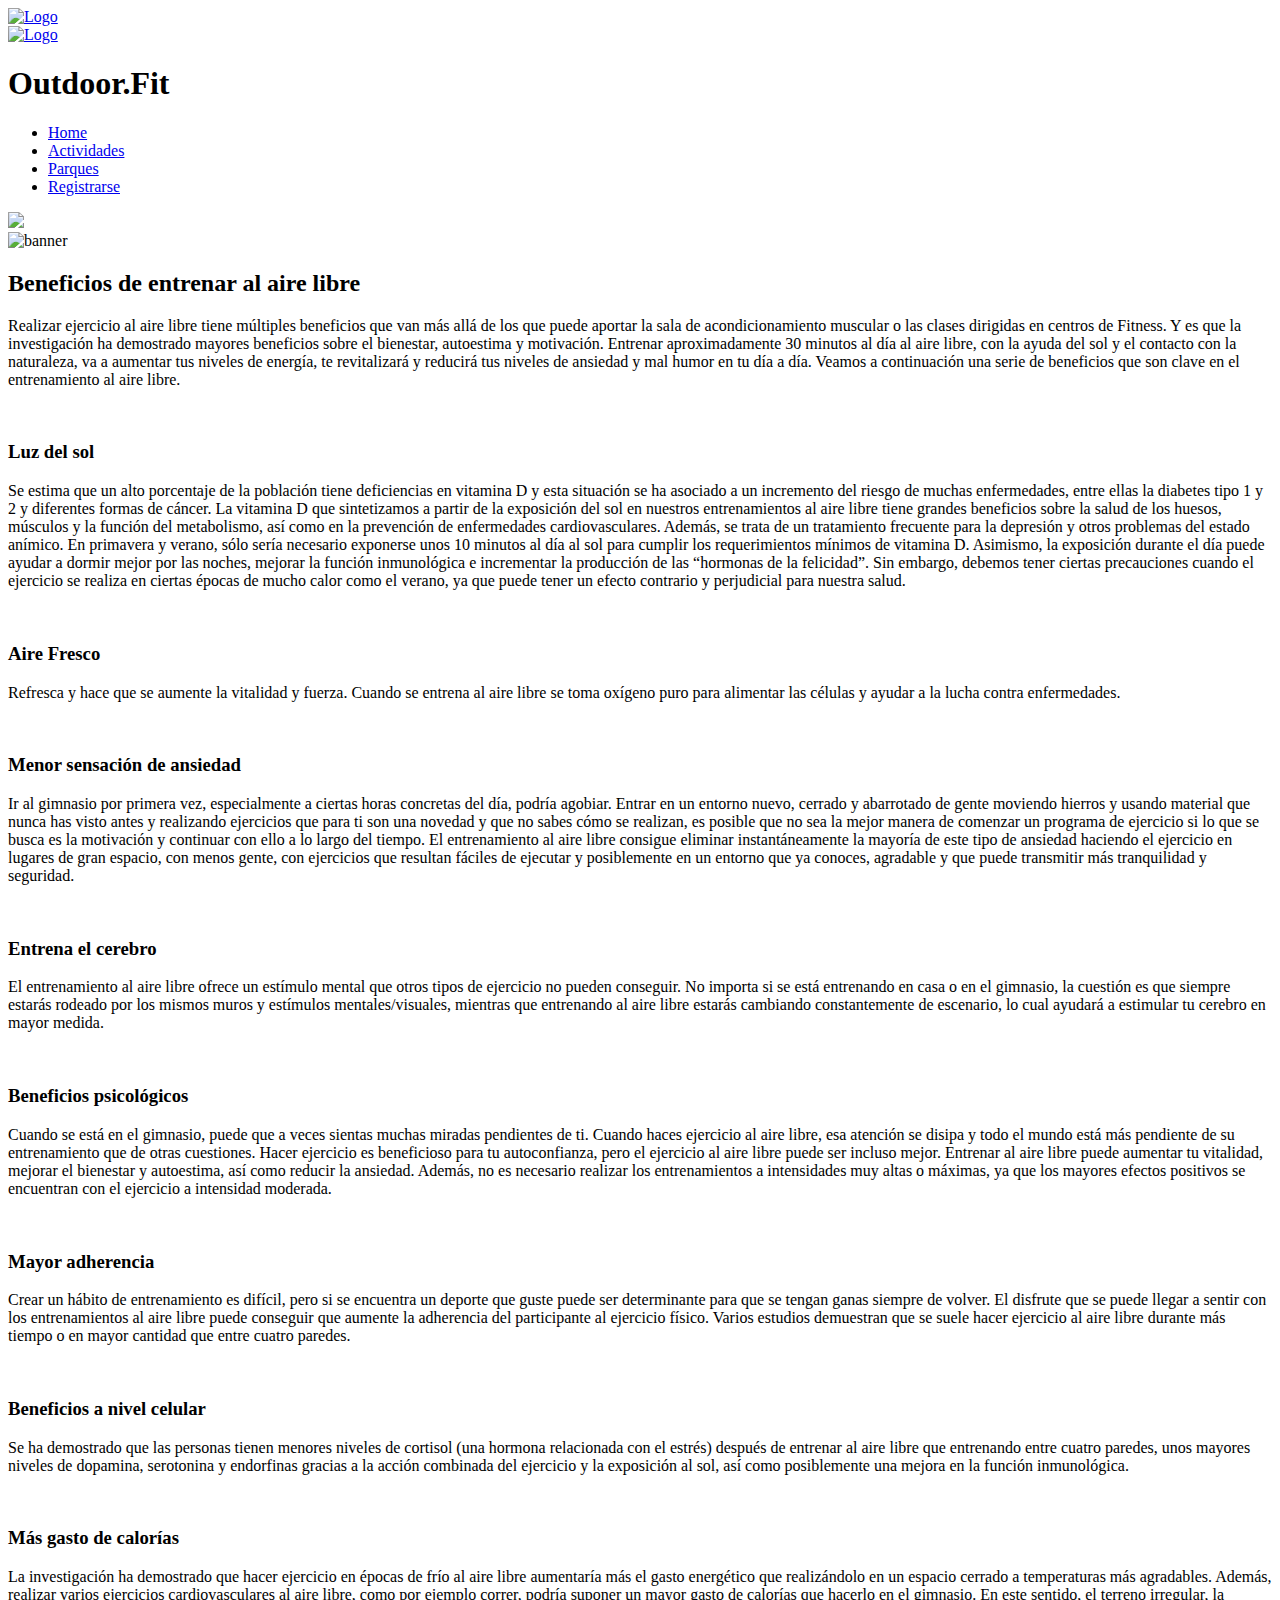
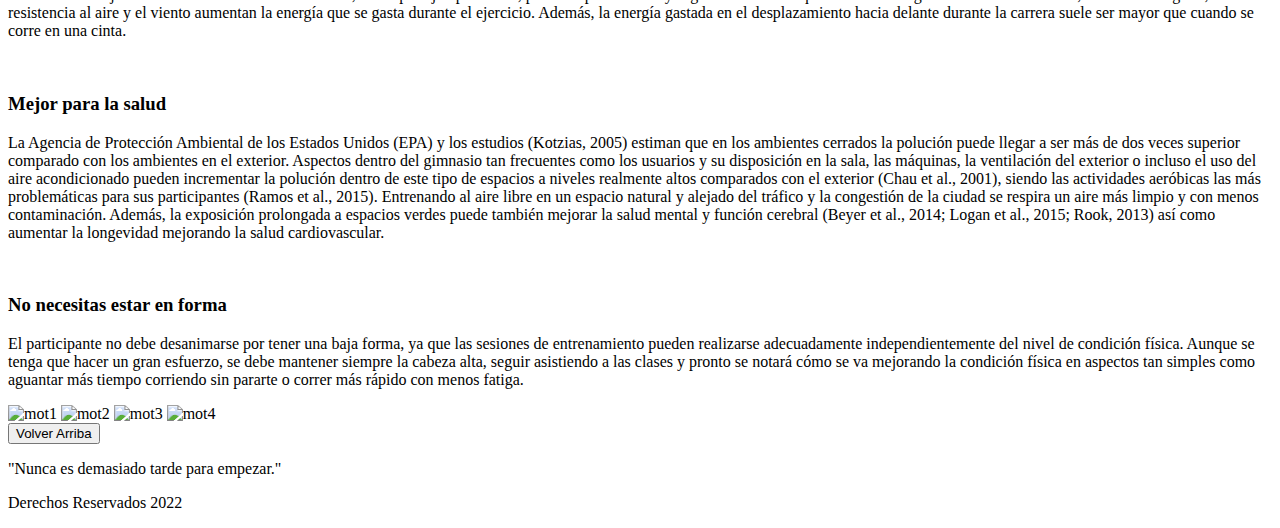
==== index.html @ 59b3844f "Version 1" ====
<!DOCTYPE html>
<html lang="en">
<head>
    <meta charset="UTF-8">
    <meta http-equiv="X-UA-Compatible" content="IE=edge">
    <meta name="viewport" content="width=device-width, initial-scale=1.0">
    <title>OutdoorFit</title>
    <script src="https://kit.fontawesome.com/da07f845d1.js" crossorigin="anonymous"></script>
    <link rel="stylesheet" href="css/styles.css">
    <link rel="preconnect" href="https://fonts.googleapis.com">
    <link rel="preconnect" href="https://fonts.gstatic.com" crossorigin>
    <link href="https://fonts.googleapis.com/css2?family=Poppins:wght@300;400;700&display=swap" rel="stylesheet">
    <link href="https://fonts.googleapis.com/css2?family=Bebas+Neue&display=swap" rel="stylesheet">
    <link rel="shortcut icon" href="imagenes/logo3.png" type="image/x-icon">
</head>
<body>
    <header>
        <div class="logo">
            <div class="centrar">
                <a href="index.html"><img id="logo" src="/imagenes/logo3.png" alt="Logo"></a>
            </div>
        </div>

        <nav class="menu">
            <section class="menu-container">
                <a class="logo-chico"href="index.html"><img id="logo" src="/imagenes/logo3.png" alt="Logo"></a>
                <h1 class="menu-logo">Outdoor.Fit</h1>
                
                <ul class="menu-links">
                    <li class="menu-item"><a class="menu-link" href="index.html">Home</a></li>
                    <li class="menu-item"><a class="menu-link" href="actividades.html">Actividades</a></li>
                    <li class="menu-item"><a class="menu-link" href="parques.html">Parques</a></li>
                    <li class="menu-item"><a class="menu-link" href="registro.html">Registrarse</a></li>
                </ul>

                <div class="menu-hamburguer">
                    <!-- <i class="fa-solid fa-bars" style="color: aliceblue;"></i> -->
                    <img src="imagenes/menu.svg" class="menu-img">
                </div>
            </section>

            
        </nav>
    </header>
    <main>
        <div class="banner">
            <!-- <section class="secciones">
                <img id="banner" src="imagenes/banner.jpg" alt="banner">
            </section> -->
            <img id="banner" src="imagenes/banner2.jpg" alt="banner">
        </div>
        <div class="row">                   
        
            <div class="contenido-ppal">
                <h2>Beneficios de entrenar al aire libre</h2>
                            <p>Realizar ejercicio al aire libre tiene múltiples beneficios que van más allá de los que puede aportar la sala de acondicionamiento muscular o las clases dirigidas en centros de Fitness. Y es que la investigación ha demostrado mayores beneficios sobre el bienestar, autoestima y motivación. Entrenar aproximadamente 30 minutos al día al aire libre, con la ayuda del sol y el contacto con la naturaleza, va a aumentar tus niveles de energía, te revitalizará y reducirá tus niveles de ansiedad y mal humor en tu día a día. Veamos a continuación una serie de beneficios que son clave en el entrenamiento al aire libre.</p>
                <section class="secciones">
                    <article>
                        <img src="" alt="">
                        <div>
                            <h3>Luz del sol</h3>
                            <p>Se estima que un alto porcentaje de la población tiene deficiencias en vitamina D y esta situación se ha asociado a un incremento del riesgo de muchas enfermedades, entre ellas la diabetes tipo 1 y 2 y diferentes formas de cáncer. La vitamina D que sintetizamos a partir de la exposición del sol en nuestros entrenamientos al aire libre tiene grandes beneficios sobre la salud de los huesos, músculos y la función del metabolismo, así como en la prevención de enfermedades cardiovasculares. Además, se trata de un tratamiento frecuente para la depresión y otros problemas del estado anímico. En primavera y verano, sólo sería necesario exponerse unos 10 minutos al día al sol para cumplir los requerimientos mínimos de vitamina D. Asimismo, la exposición durante el día puede ayudar a dormir mejor por las noches, mejorar la función inmunológica e incrementar la producción de las “hormonas de la felicidad”. Sin embargo, debemos tener ciertas precauciones cuando el ejercicio se realiza en ciertas épocas de mucho calor como el verano, ya que puede tener un efecto contrario y perjudicial para nuestra salud.</p>
                        </div>
                    </article>
                    <article>
                        <img src="" alt="">
                        <div>
                            <h3>Aire Fresco</h3>
                            <p>Refresca y hace que se aumente la vitalidad y fuerza. Cuando se entrena al aire libre se toma oxígeno puro para alimentar las células y ayudar a la lucha contra enfermedades.</p>
                        </div>
                    </article>
                    <article>
                        <img src="" alt="">
                        <div>
                            <h3>Menor sensación de ansiedad</h3>
                            <p>Ir al gimnasio por primera vez, especialmente a ciertas horas concretas del día, podría agobiar. Entrar en un entorno nuevo, cerrado y abarrotado de gente moviendo hierros y usando material que nunca has visto antes y realizando ejercicios que para ti son una novedad y que no sabes cómo se realizan, es posible que no sea la mejor manera de comenzar un programa de ejercicio si lo que se busca es la motivación y continuar con ello a lo largo del tiempo. El entrenamiento al aire libre consigue eliminar instantáneamente la mayoría de este tipo de ansiedad haciendo el ejercicio en lugares de gran espacio, con menos gente, con ejercicios que resultan fáciles de ejecutar y posiblemente en un entorno que ya conoces, agradable y que puede transmitir más tranquilidad y seguridad.</p>
                        </div>
                    </article>

                    <article>
                        <img src="" alt="">
                        <div>
                            <h3>Entrena el cerebro</h3>
                            <p>El entrenamiento al aire libre ofrece un estímulo mental que otros tipos de ejercicio no pueden conseguir. No importa si se está entrenando en casa o en el gimnasio, la cuestión es que siempre estarás rodeado por los mismos muros y estímulos mentales/visuales, mientras que entrenando al aire libre estarás cambiando constantemente de escenario, lo cual ayudará a estimular tu cerebro en mayor medida.</p>
                        </div>
                    </article>
                    <article>
                        <img src="" alt="">
                        <div>
                            <h3>Beneficios psicológicos</h3>
                            <p>Cuando se está en el gimnasio, puede que a veces sientas muchas miradas pendientes de ti. Cuando haces ejercicio al aire libre, esa atención se disipa y todo el mundo está más pendiente de su entrenamiento que de otras cuestiones. Hacer ejercicio es beneficioso para tu autoconfianza, pero el ejercicio al aire libre puede ser incluso mejor. Entrenar al aire libre puede aumentar tu vitalidad, mejorar el bienestar y autoestima, así como reducir la ansiedad. Además, no es necesario realizar los entrenamientos a intensidades muy altas o máximas, ya que los mayores efectos positivos se encuentran con el ejercicio a intensidad moderada.</p>
                        </div>
                    </article>
                    <article>
                        <img src="" alt="">
                        <div>
                            <h3>Mayor adherencia</h3>
                            <p>Crear un hábito de entrenamiento es difícil, pero si se encuentra un deporte que guste puede ser determinante para que se tengan ganas siempre de volver. El disfrute que se puede llegar a sentir con los entrenamientos al aire libre puede conseguir que aumente la adherencia del participante al ejercicio físico. Varios estudios demuestran que se suele hacer ejercicio al aire libre durante más tiempo o en mayor cantidad que entre cuatro paredes.</p>
                        </div>
                    </article>
                    <article>
                        <img src="" alt="">
                        <div>
                            <h3>Beneficios a nivel celular</h3>
                            <p>Se ha demostrado que las personas tienen menores niveles de cortisol (una hormona relacionada con el estrés) después de entrenar al aire libre que entrenando entre cuatro paredes, unos mayores niveles de dopamina,  serotonina y endorfinas gracias a la acción combinada del ejercicio y la exposición al sol, así como posiblemente una mejora en la función inmunológica.</p>
                        </div>
                    </article>
                    <article>
                        <img src="" alt="">
                        <div>
                            <h3>Más gasto de calorías</h3>
                            <p>La investigación ha demostrado que hacer ejercicio en épocas de frío al aire libre aumentaría más el gasto energético que realizándolo en un espacio cerrado a temperaturas más agradables. Además, realizar varios ejercicios cardiovasculares al aire libre, como por ejemplo correr, podría suponer un mayor gasto de calorías que hacerlo en el gimnasio. En este sentido, el terreno irregular, la resistencia al aire y el viento aumentan la energía que se gasta durante el ejercicio. Además, la energía gastada en el desplazamiento hacia delante durante la carrera suele ser mayor que cuando se corre en una cinta.</p>
                        </div>
                    </article>
                    <article>
                        <img src="" alt="">
                        <div>
                            <h3>Mejor para la salud</h3>
                            <p>La Agencia de Protección Ambiental de los Estados Unidos (EPA) y los estudios (Kotzias, 2005) estiman que en los ambientes cerrados la polución puede llegar a ser más de dos veces superior comparado con los ambientes en el exterior. Aspectos dentro del gimnasio tan frecuentes como los usuarios y su disposición en la sala, las máquinas, la ventilación del exterior o incluso el uso del aire acondicionado pueden incrementar la polución dentro de este tipo de espacios a niveles realmente altos comparados con el exterior (Chau et al., 2001), siendo las actividades aeróbicas las más problemáticas para sus participantes (Ramos et al., 2015). Entrenando al aire libre en un espacio natural y alejado del tráfico y la congestión de la ciudad se respira un aire más limpio y con menos contaminación. Además, la exposición prolongada a espacios verdes puede también mejorar la salud mental y función cerebral (Beyer et al., 2014; Logan et al., 2015; Rook, 2013) así como aumentar la longevidad mejorando la salud cardiovascular.</p>
                        </div>
                    </article>
                    <article>
                        <img src="" alt="">
                        <div>
                            <h3>No necesitas estar en forma</h3>
                            <p>El participante no debe desanimarse por tener una baja forma, ya que las sesiones de entrenamiento pueden realizarse adecuadamente independientemente del nivel de condición física. Aunque se tenga que hacer un gran esfuerzo, se debe mantener siempre la cabeza alta, seguir asistiendo a las clases y pronto se notará cómo se va mejorando la condición física en aspectos tan simples como aguantar más tiempo corriendo sin pararte o correr más rápido con menos fatiga.</p>
                        </div>
                    </article>
                </section>
            </div>
            <aside class="publicidad">
                <!-- <img id="publicidad-img"src="imagenes/publicidad2.jpg" alt="publicidad"> -->
                <img class="img-mot" src="imagenes/motivacion1.png" alt="mot1">
                <img class="img-mot" src="imagenes/motivacion2.png" alt="mot2">
                <img class="img-mot" src="imagenes/motivacion3.png" alt="mot3">
                <img class="img-mot" src="imagenes/motivacion4.png" alt="mot4">
            </aside>
        </div>
    </main>
    <footer>
        <div>
            <button onclick="topFunction()" id="myBtn" title="Go to top">Volver Arriba</button>
        </div>
        <div class="frase"><p> "Nunca es demasiado tarde para empezar."</p></div>
        <div class="redes">
            <nav class="footer">
                <a target="_blank" href="https://www.facebook.com"><i class="fa-brands fa-facebook-square"></i></a>
                <a target="_blank" href="https://www.twitter.com"><i class="fa-brands fa-twitter-square"></i></a>
                <a target="_blank" href="https://www.linkedin.com"><i class="fa-brands fa-linkedin"></i></a>
                <a target="_blank" href="https://www.pinterest.com"><i class="fa-brands fa-pinterest-square"></i></a>
                <a target="_blank" href="https://www.instagram.com"><i class="fa-brands fa-instagram"></i></a>
                <a target="_blank" href="https://www.youtube.com"><i class="fa-brands fa-youtube"></i></a>
    
            </nav>
        </div>
        <div class="derechos">
            <p><i class="fa-regular fa-copyright"></i> Derechos Reservados 2022 </p>
        </div>
        
    </footer>
    <script src="js/app.js"></script>
</body>
</html>
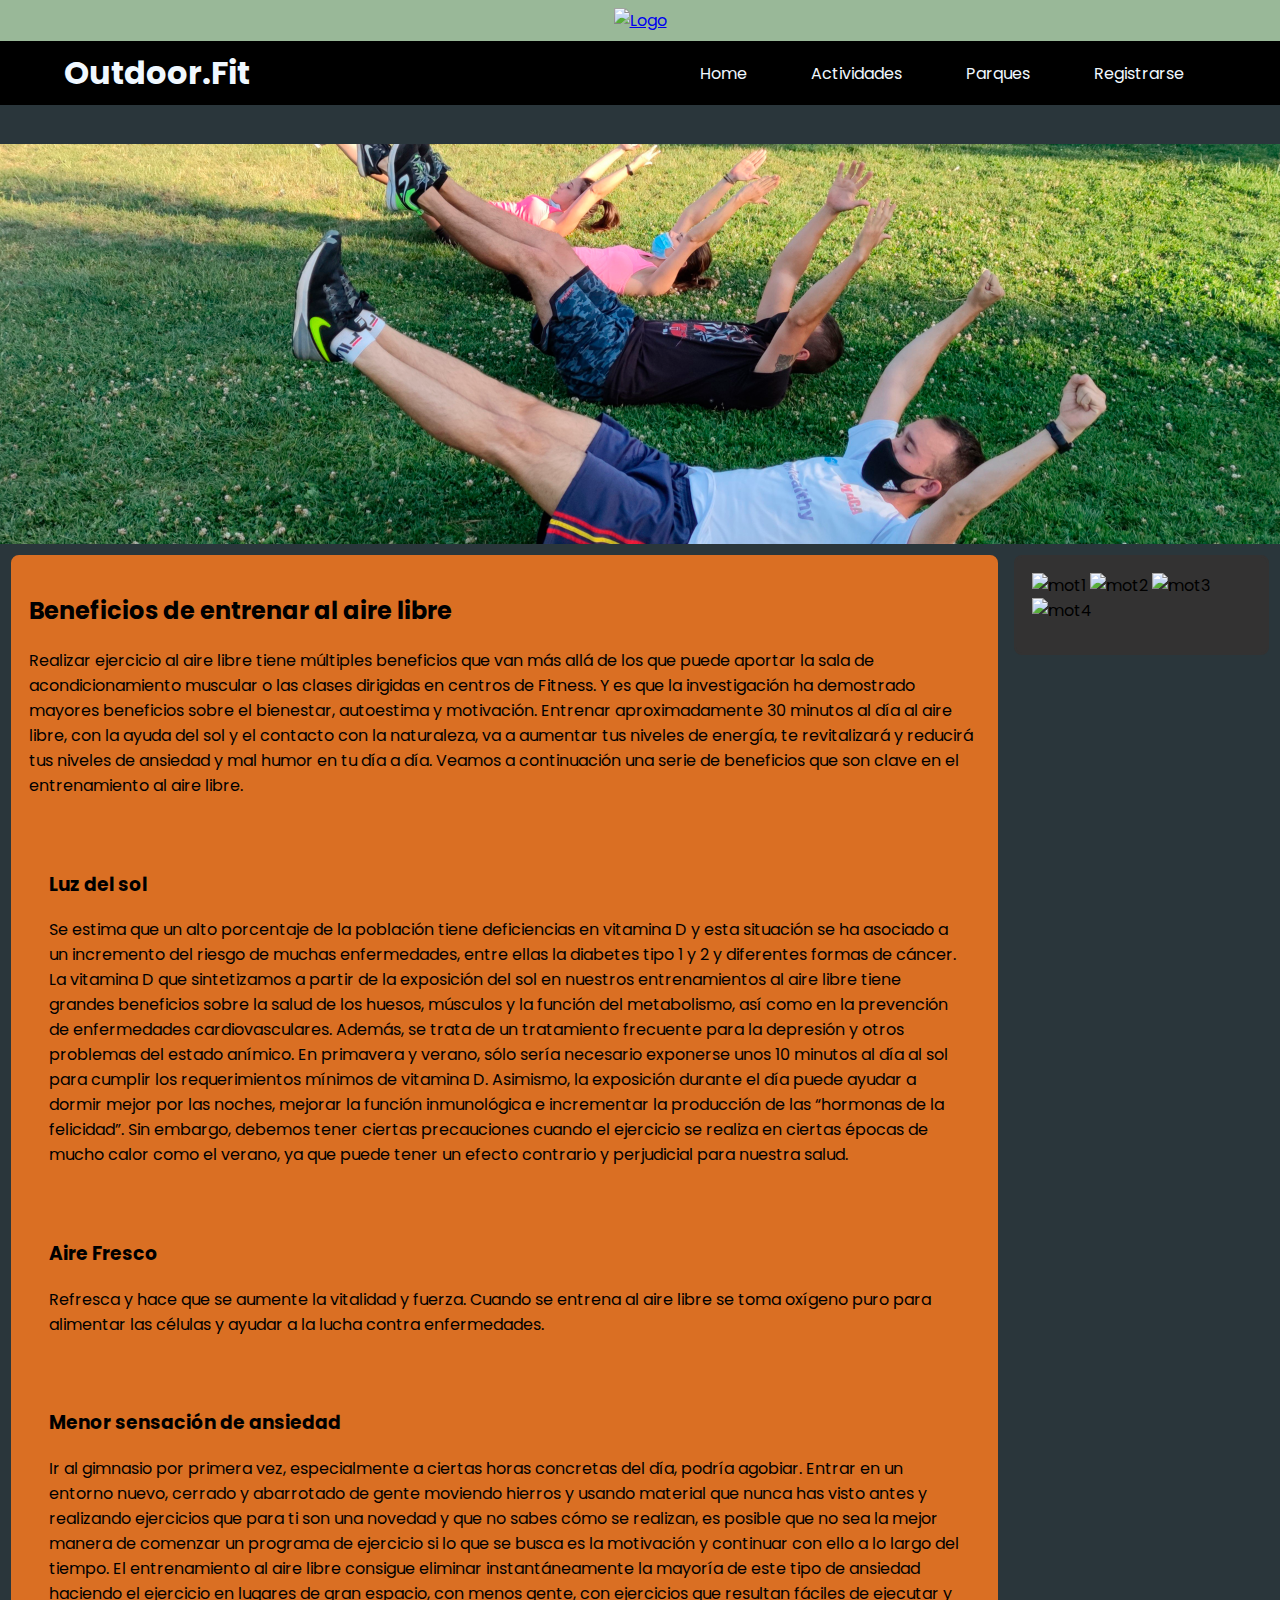
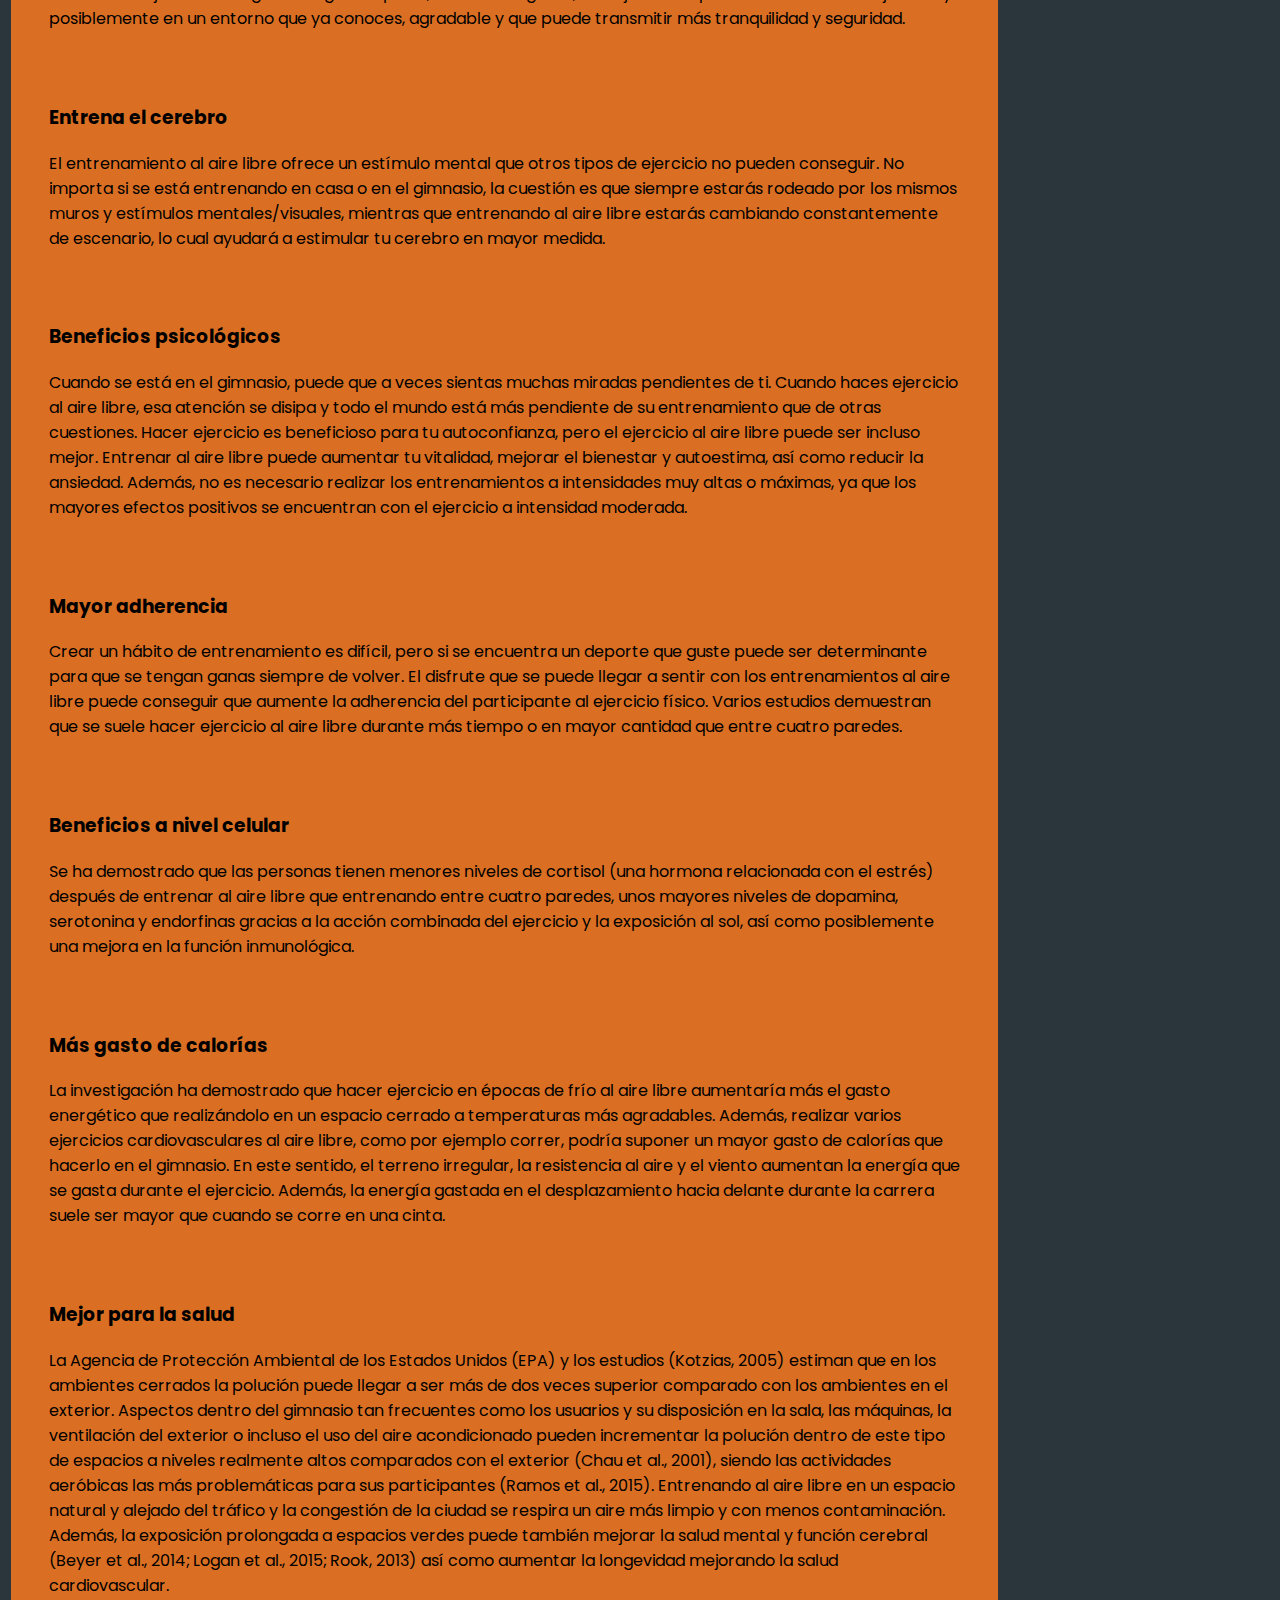
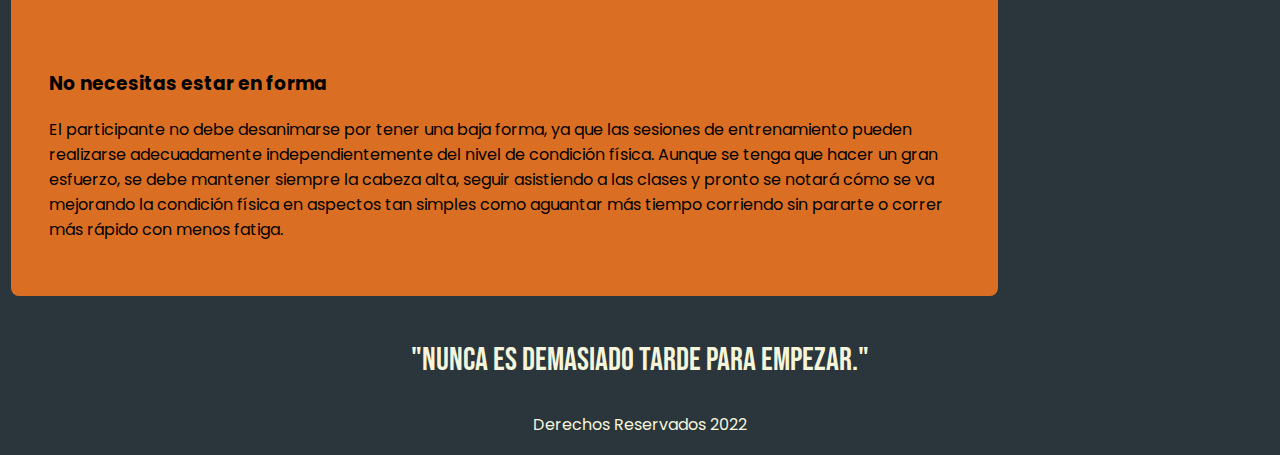
==== commit 81cc136b: "slider en Home" ====
--- a/index.html
+++ b/index.html
@@ -43,11 +43,17 @@
         </nav>
     </header>
     <main>
-        <div class="banner">
-            <!-- <section class="secciones">
-                <img id="banner" src="imagenes/banner.jpg" alt="banner">
-            </section> -->
+        <!-- <div class="banner">
             <img id="banner" src="imagenes/banner2.jpg" alt="banner">
+        </div> -->
+        <div class="slider">
+            <figure>
+                <img src="imagenes/carousel1.jpg">
+                <img src="imagenes/carousel2.jpg">
+                <img src="imagenes/carousel3.jpg">
+                <img src="imagenes/carousel4.jpg">
+                <img src="imagenes/carousel1.jpg">
+            </figure>
         </div>
         <div class="row">                   
         
@@ -97,7 +103,8 @@
                             <h3>Mayor adherencia</h3>
                             <p>Crear un hábito de entrenamiento es difícil, pero si se encuentra un deporte que guste puede ser determinante para que se tengan ganas siempre de volver. El disfrute que se puede llegar a sentir con los entrenamientos al aire libre puede conseguir que aumente la adherencia del participante al ejercicio físico. Varios estudios demuestran que se suele hacer ejercicio al aire libre durante más tiempo o en mayor cantidad que entre cuatro paredes.</p>
                         </div>
-                    </article>
+                    </article>   
+
                     <article>
                         <img src="" alt="">
                         <div>
--- a/css/styles.css
+++ b/css/styles.css
@@ -0,0 +1,601 @@
+*{
+    /* padding: 0; */
+    box-sizing: border-box;
+}
+
+html{
+    font-size: 1rem;
+    height: 100%;
+    background-color: #2A363B;  
+}
+
+
+body,header,main,footer{
+    /* border:solid; */
+    min-height: 50px;
+    /* margin:0.5rem; */
+    min-width: 200px;
+    font-family: 'Poppins', sans-serif;
+}
+
+body{
+    position: relative;
+    width: 100%;
+    margin:0;
+}
+
+header{
+    background-color: #99B898;
+    margin-top: -9rem;
+    min-height: 50px;
+    height: auto;
+    width: 100%;
+    position: fixed;
+    z-index: 100;
+}
+/* footer{} */
+
+main{
+    min-height: 200px;
+    overflow: auto;
+    margin-top: 9rem;
+}
+/* contenido */
+.row{
+    border:#2A363B solid;
+    display: flex;
+    margin: 0;
+    padding: 0;
+    overflow: auto;
+    flex-direction: column;
+}
+.banner{
+    /* border:solid; */
+    /* min-height: 180px; */
+    margin: 0;
+    padding: 0;
+    height:auto;
+    float: left;
+    flex: 100%;
+    width: 100%;
+    max-width: 100%;
+    /* display: flexbox; */
+}
+
+#banner{
+    margin: 0;
+    padding: 0;
+    width: 100%;
+}
+.contenido-ppal{
+    margin:0;
+    padding: 0;
+}
+.row>div{
+    padding: 1rem;
+    border-radius: .5rem;
+    background-color: #da6f23;
+    color: black;
+    border:#da6f23 solid;
+    min-height: 180px;
+    margin: 0rem;
+    height: auto;
+    float: left;
+    flex:100%;
+    max-width:100%;
+}
+
+.row>aside{
+    border-radius: .5rem;
+    background-color: rgb(51, 50, 50);
+    border:2px rgb(51, 50, 50) solid;
+    max-height: 50rem;
+    margin: 0rem;
+    min-width: 10%;
+    float:left;
+    flex: 100%;
+    overflow: auto;
+    padding: 1rem;
+} 
+
+#publicidad-img{
+    width: 100%;
+}
+
+.secciones{
+    min-height: 50px;
+    margin: 0.5rem;
+    border: 2px #da6f23 solid;
+}
+
+.secciones article{
+    margin: 0.5rem;
+    border: 2px #da6f23 solid;
+    min-height: 20px;
+    overflow: auto;
+    /* display: block; */
+}
+
+.secciones article img{
+    max-width: 20rem;
+}
+
+.img-articulo{
+    margin: 1.5rem .5rem 0 .5rem;
+    padding: 0;
+    float: left;
+}
+
+
+.logo{
+    width:auto;
+    display:block;
+    margin: 0.5rem;
+    text-align: center;
+}
+
+#logo{
+    max-width: 4rem;
+    float: center;
+}
+
+
+/* barra navegacion */
+
+.logo-chico{
+    display: none;
+}
+
+.menu{
+    background-color: black;
+    color: aliceblue;
+    height: 4rem;
+}
+
+.menu-container{
+    display: flex;
+    justify-content: space-between;
+    align-items: center;
+    width: 90%;
+    /* max-width: 1200px; */
+    height: 100%;
+    margin: 0 auto;
+}
+
+.menu-links{
+    height: 100%;
+    transition: transform .5s;
+    display: flex;
+}
+
+
+.menu-item{
+    list-style: none;
+    position: relative;
+    height: 100%;
+}
+
+.menu-link{
+    color: aliceblue;
+    text-decoration: none;
+    padding: 0 2rem;
+    display: flex;
+    height: 100%;
+    align-items: center;
+}
+
+.menu-link:hover{
+    background-color: rgb(39, 43, 41);
+}
+
+.menu-hamburguer{
+    height: 100%;
+    display: flex;
+    align-items: center;
+    padding: 0 1rem;
+    cursor: pointer;
+    display: none;
+}
+
+.menu-img{
+    display: block;
+    width: 2rem;
+}
+
+/* 
+.menubar{
+    left:auto;
+    position: relative;
+    top: auto;
+    width: auto;
+    display: block;
+    margin: 0.5rem 0 0.5rem 0;
+}
+
+.menubar ul{
+    list-style: none;
+    padding:0;
+    margin:0;
+}
+.menubar li{
+    float:center;
+    text-align: center;
+} */
+/* .menubar li{
+    float: left;
+    font-weight: 700;
+    text-align: center;
+    margin: 0 0.5rem 0;
+} */
+
+.menubar a{
+    text-decoration: none;
+}
+
+.menubar a:hover{
+    color: purple;
+}
+
+.formulario-completo{
+    color: antiquewhite;
+    margin: 1rem;
+    background-color: rgb(51, 50, 50);
+    padding: 1rem;
+}
+form{
+    margin: 2rem;
+}
+#form-titulo{
+    margin-left: 2rem;
+}
+
+.btn-formulario{ 
+    z-index: 99; 
+    border: none; 
+    outline: none; 
+    background-color:rgba(33, 36, 36, 50%); 
+    color:beige;
+    padding: .9rem;
+    border-radius: .5rem;
+    font-size: 1rem;
+}
+
+/* grid */
+
+.container{
+    /* margin-left: 2rem; */
+    padding: .5rem;
+    display: grid;
+    height: 100vh;
+    overflow:auto;
+    grid-template-columns: 1fr 1fr 1fr 1fr 1fr;
+    grid-template-rows: 0.5fr 1fr 1fr;
+    grid-template-areas: 
+    " intro intro intro intro aside"
+    " mapa1 mapa1 mapa2 mapa2 aside"
+    " mapa3 mapa3 mapa4 mapa4 aside";
+    gap: 0.5rem;
+}
+
+/* .container div img{
+    width: 25rem;
+} */
+
+.img-parque{
+    max-width: 100%;
+    height: auto;
+}
+
+.intro{
+    color: antiquewhite;
+    border-radius: .5rem;
+    margin: 1rem;
+    padding: 2rem;
+    background-color: rgb(72, 19, 122);
+    grid-area: intro;
+}
+
+.parque1{
+    border-radius: .5rem;
+    padding: 1rem;
+    margin: 1rem;
+    background-color:#da6f23;
+    grid-area: mapa1;
+}
+.parque2{
+    border-radius: .5rem;
+    padding: 1rem;
+    margin: 1rem;
+    background-color:#da6f23;
+    grid-area: mapa2;
+}
+.parque3{
+    border-radius: .5rem;
+    padding: 1rem;
+    margin: 1rem;
+    background-color:#da6f23;
+    grid-area: mapa3;
+}
+.parque4{
+    border-radius: .5rem;
+    padding: 1rem;
+    margin: 1rem;
+    background-color:#da6f23;
+    grid-area: mapa4;
+}
+.aside{
+    margin-top: .2rem;
+    border-radius: .5rem;
+    padding: 1rem;
+    background-color: rgb(51, 50, 50);
+    grid-area: aside;
+}
+
+footer{
+    text-align: center;
+    color: beige;
+    background-color: #2A363B;
+    border: 2px #2A363B solid;
+}
+.footer a i{
+    color: antiquewhite;
+    width: 2rem;
+    height: 2rem;
+    font-size: 1.5rem;
+    
+}
+.derechos p i{
+    color:antiquewhite;
+}
+.frase{
+    font-size: 2rem;
+    font-family:'Bebas Neue', cursive;
+}
+
+.img-mot{
+    width: 100%;
+    height: auto;
+}
+
+#myBtn {
+    display: none;
+    position: fixed;
+    bottom: 1.5rem;
+    right: 2rem; 
+    z-index: 99; 
+    border: none; 
+    outline: none; 
+    background-color:rgba(33, 36, 36, 50%); 
+    color:beige;
+    cursor: pointer;
+    padding: .9rem;
+    border-radius: .5rem;
+    font-size: 1rem;
+  }
+  
+  #myBtn:hover {
+    background-color: #555;
+  }
+
+/* carrusel banner */
+  .slider{
+      overflow: hidden;
+  }
+  .slider figure{
+      position:relative;
+      width: 500%;
+      margin: 0;
+      left: 0;
+      animation: 20s slider infinite;
+  }
+  .slider figure img{
+      width: 20%;
+      float: left;
+  }
+  @keyframes slider{
+    0%{
+        left:0;
+    }
+    20%{
+        left:0;
+    }
+    25%{
+        left:-100%;
+    }
+    45%{
+        left:-100%;
+    }
+    50%{
+        left:-200%;
+    }
+    70%{
+        left:-200%;
+    }
+    75%{
+        left:-300%;
+    }
+    95%{
+        left:-300%;
+    }
+    100%{
+        left:-400%;
+    }
+  }
+
+/* Dispositivos extra chicos(celulares) */
+@media only screen and (max-width: 600px) {
+    /* header{background-color: aqua;} */
+    header{
+        margin-top: -5rem;
+    }
+    .logo-chico{
+        display:unset;
+    }
+    .logo{
+        display: none;
+    }
+    main{
+        margin-top: 5rem;
+    }
+    .menu{
+        padding: 1rem 0 0 0;
+        height: 5rem;
+    }
+    .menu-hamburguer{
+        display: flex;
+    }
+    .menu-links{
+        position: fixed;
+        max-width: 350px;
+        width: 100%;
+        top: 4rem;
+        bottom:0;
+        right:0;
+        background-color: black;
+        overflow-y: auto;
+        display: grid;
+        grid-auto-rows:max-content ;
+        transform: translateX(100%);
+    }
+
+    .menu-link{
+        padding: 25px 0;
+        padding-left: 30px;
+        height: auto;
+    }
+
+    .menu-links--show{
+        transform: unset;
+        width: 100%;
+    }
+    .img-articulo{
+        float: unset;
+    }
+
+    .container{
+        grid-template-columns: 1fr;
+        grid-template-rows: 0.5fr 1fr 1fr 1fr 1fr 1fr;
+        grid-template-areas: 
+        "intro"
+        "mapa1"
+        "mapa2"
+        "mapa3"
+        "mapa4"
+        "aside" 
+        ;
+        gap: 0.2rem;
+    }
+
+    .img-mot{
+        width: 24%;
+        height: auto;
+    }
+}
+
+/* Dispositivos chicos  */
+@media only screen and (min-width: 600px) {
+    /* header{background-color:blueviolet;} */
+}
+/* Dispositivos Medianos */
+@media only screen and (min-width: 768px) {
+    /* header{
+        background-color:chartreuse;
+    } */
+    
+}
+@media only screen and (max-width: 992px) and (min-width:600px){
+    /* .logo{
+    
+    } */
+    .menu-hamburguer{
+        display: flex;
+    }
+    .menu-links{
+        position: fixed;
+        max-width: 400px;
+        width: 100%;
+        top: 8rem;
+        bottom:0;
+        right:0;
+        background-color: black;
+        overflow-y: auto;
+        display: grid;
+        grid-auto-rows:max-content ;
+        transform: translateX(100%);
+    }
+
+    .menu-link{
+        padding: 25px 0;
+        padding-left: 30px;
+        height: auto;
+    }
+
+    .menu-links--show{
+        transform: unset;
+        width: 100%;
+    }
+
+    .container{
+        grid-template-columns: 1fr 1fr 0.8fr  ;
+        grid-template-rows: 0.5fr 1fr 1fr 1fr 1fr;
+        grid-template-areas: 
+        "intro intro aside"
+        "mapa1 mapa1 aside"
+        "mapa2 mapa2 aside"
+        "mapa3 mapa3 aside"
+        "mapa4 mapa4 aside" 
+        ;
+        gap: 0.2rem;
+    }
+    .row>aside{
+        padding: 1rem;
+    }
+
+    .row aside img{
+        width: 24%;
+    }
+}
+/* Dispositivos grandes (aca empieza monitor/notebooks) */
+@media only screen and (min-width: 992px) {
+    /* header{background-color:darkolivegreen;} */
+    /* .logo{
+        text-align: left;
+        display: inline-block;
+    } */
+/*     
+    .menubar{
+        display: inline-block;
+    }
+    .menubar li{
+        float: left;
+        font-weight: 700;
+        text-align: center;
+        margin: 0 0.5rem 0;
+    }
+     */
+    .row>aside{
+        border:2px rgb(51, 50, 50) solid;
+        min-height: 100px;
+        margin: 0.5rem;
+        min-width: 10%;
+        max-height: fit-content;
+        float:left;
+        max-width: 20%;
+    }
+
+    .row>div{
+        border:2px #da6f23 solid;
+        min-height: 180px;
+        margin: 0.5rem;
+        float: left;
+        flex: 80%;
+    }
+    .row{
+        flex-direction:row;
+    }
+    
+}
+/* Dispositivos extra grandea */
+@media only screen and (min-width: 1200px) {
+    /* header{background-color:brown;} */
+}
